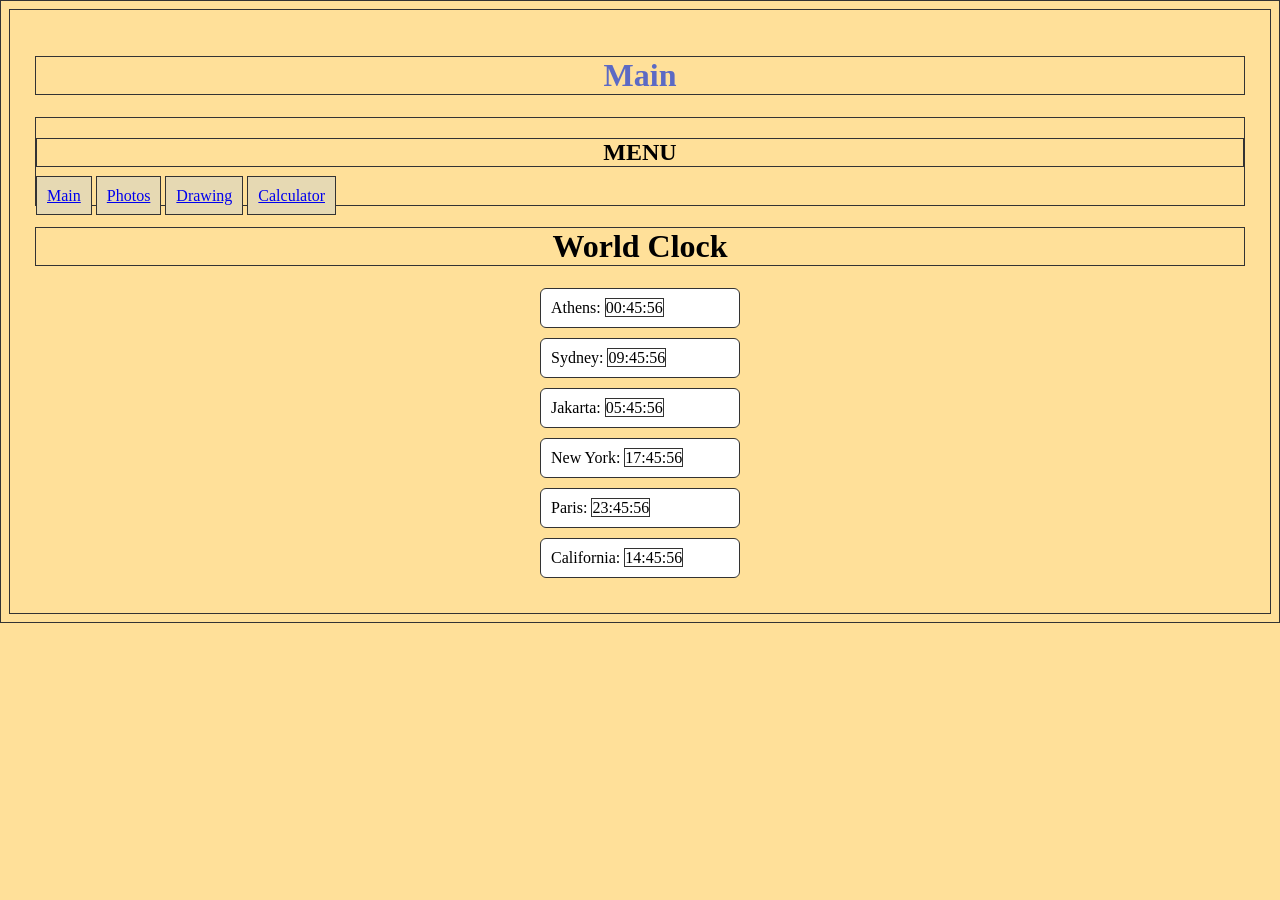
==== index.html @ 5a039836 "Update index.html" ====
<!DOCTYPE html>
<html>
  <head>
    <title>Interesting Stuff</title>
    <meta name="viewport" content="width=device-width, initial-scale=1.0">
    <link rel="stylesheet" href="styles.css" />
  </head>
  <body>
            <h1 class="title" >Main</h1>
      <div>
    <h2>MENU</h2>
    <a class="menu" href="index.html">Main</a>
    <a class="menu" href="photos.html">Photos</a>
<a class="menu" href="drawing.html">Drawing</a>
<a class="menu" href="calculator.html">Calculator</a>
    </div>
      
<h1>World Clock</h1>

<div class="city">Athens: <span id="athens"></span></div>
<div class="city">Sydney: <span id="sydney"></span></div>
<div class="city">Jakarta: <span id="jakarta"></span></div>
<div class="city">New York: <span id="newyork"></span></div>
<div class="city">Paris: <span id="paris"></span></div>
<div class="city">California: <span id="california"></span></div>


<script src="script.js"></script>

  </body>
</html>
---- styles.css ----
body{
  padding: 25px;
  background-color:#FFE099;
}
.title {
	color: #5C6AC4;
}

.image-card{
  text-align:center;
  width:320px;
  margin:auto;
}

.image{
  display:block;
  width:320px;
  height:220px;
  margin:auto;
}

.aim {
  padding-block:80px;
}

.menu {
  padding: 10px;
  background-color:#E6D9B3;
}

h1 {
  text-align:center;
}


.cat-text {
  color:#E37C30;
  
}

.city{
background:white;
margin:10px auto;
padding:10px;
width:200px;
border-radius:6px;
}

h2 {
text-align:center;
}


button {
   width: 70px;      /* bigger width */
    height: 70px;     /* bigger height */
    font-size: 24px;  /* bigger text */
    margin: 4px;      /* spacing between buttons */
    border-radius: 8px; /* optional: rounded corners */
}



* {
   border:1px solid #333;
box-sizing: border-box;
}
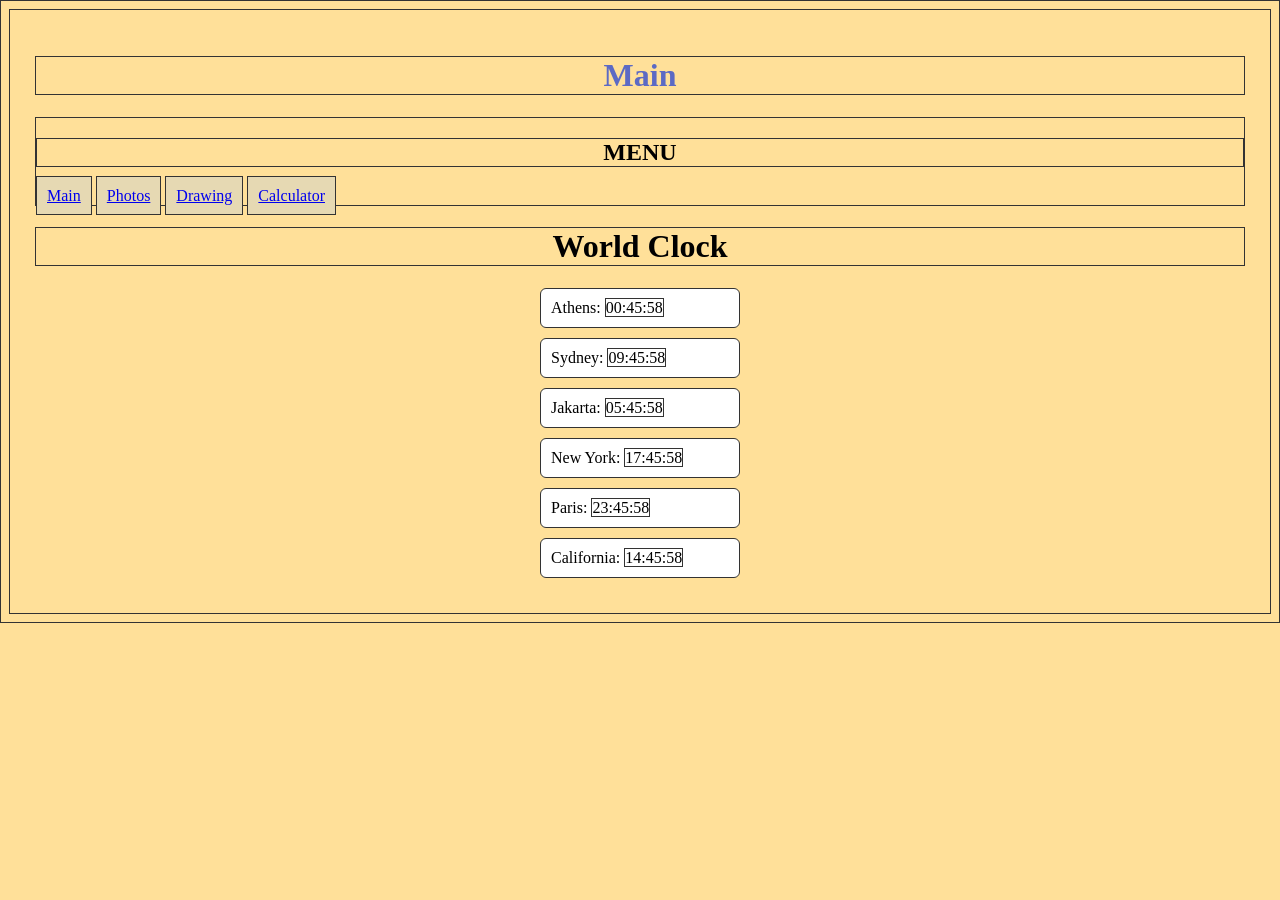
==== commit 412ae8d6: "Update index.html" ====
--- a/index.html
+++ b/index.html
@@ -1,5 +1,5 @@
 <!DOCTYPE html>
-<html>
+<html class="hhh">
   <head>
     <title>Interesting Stuff</title>
     <meta name="viewport" content="width=device-width, initial-scale=1.0">
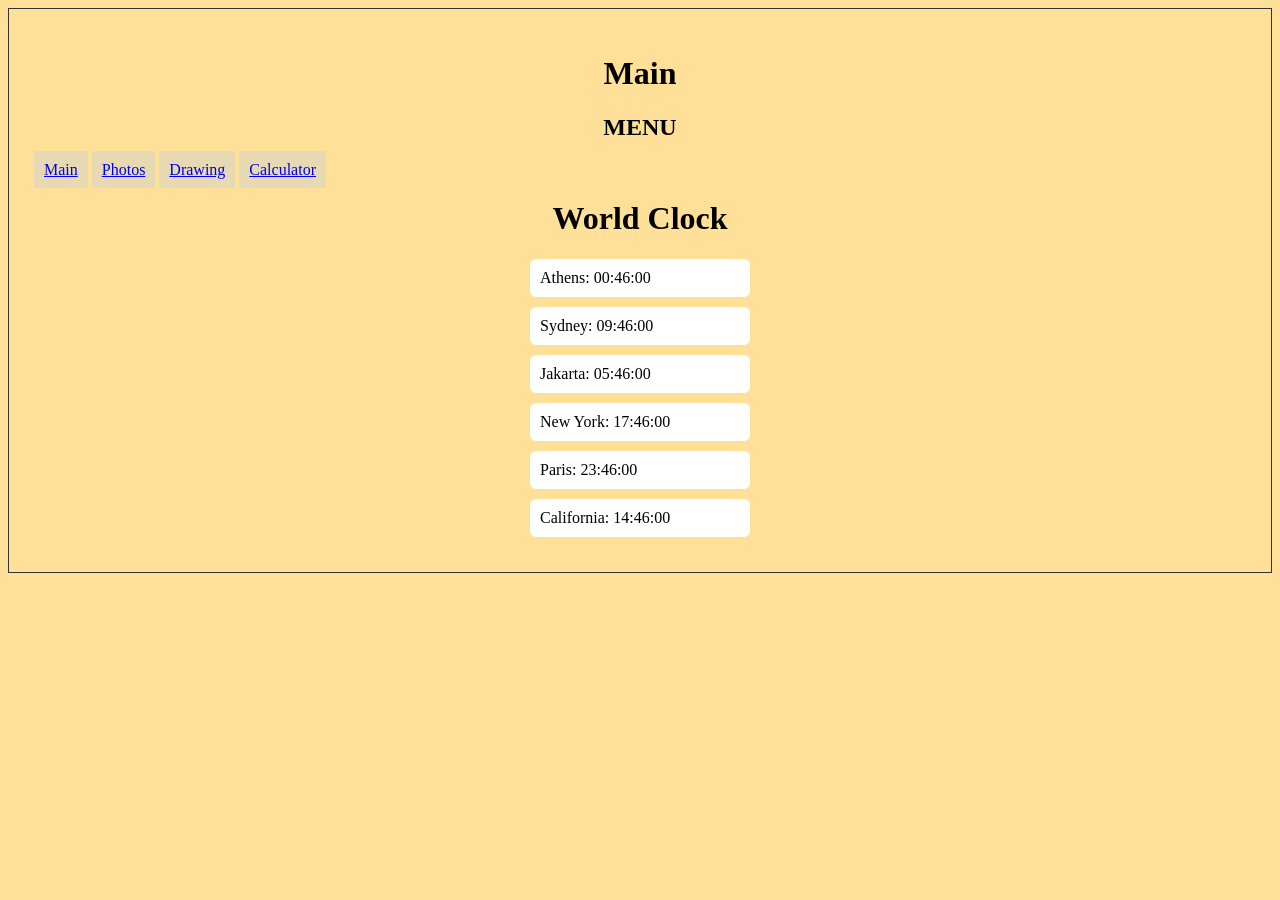
==== commit cc906e51: "Update index.html" ====
--- a/index.html
+++ b/index.html
@@ -1,5 +1,5 @@
 <!DOCTYPE html>
-<html class="hhh">
+<html>
   <head>
     <title>Interesting Stuff</title>
     <meta name="viewport" content="width=device-width, initial-scale=1.0">
--- a/styles.css
+++ b/styles.css
@@ -1,6 +1,10 @@
 body{
   padding: 25px;
   background-color:#FFE099;
+  border:1px solid #333;
+  box-sizing: border-box;
+}
+
 }
 .title {
 	color: #5C6AC4;
@@ -61,7 +65,3 @@
 
 
 
-* {
-   border:1px solid #333;
-box-sizing: border-box;
-}
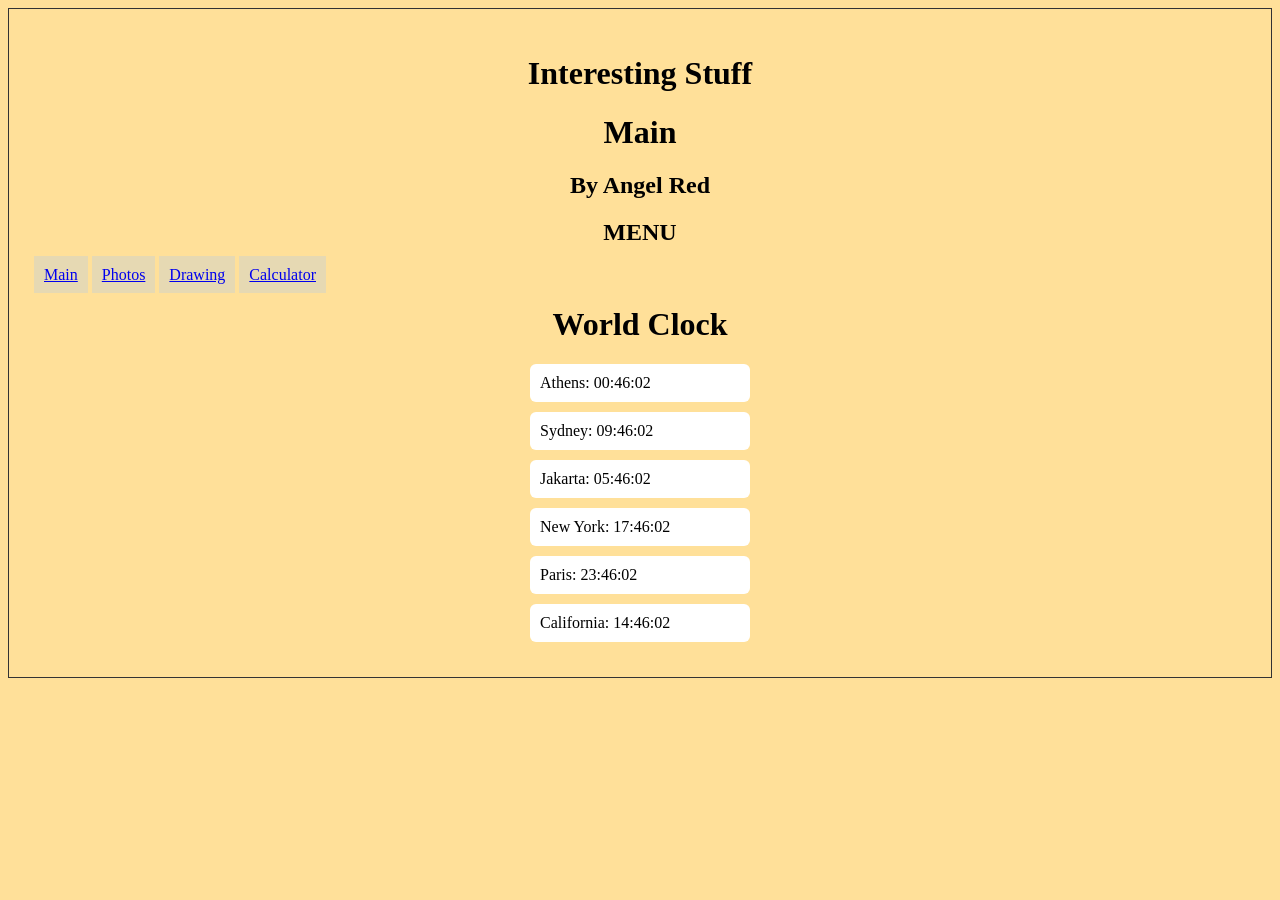
==== commit 9f5ed00f: "Update index.html" ====
--- a/index.html
+++ b/index.html
@@ -6,7 +6,9 @@
     <link rel="stylesheet" href="styles.css" />
   </head>
   <body>
+<h1 class="title" >Interesting Stuff</h1>
             <h1 class="title" >Main</h1>
+<h2>By Angel Red</h2>
       <div>
     <h2>MENU</h2>
     <a class="menu" href="index.html">Main</a>
--- a/styles.css
+++ b/styles.css
@@ -1,8 +1,6 @@
 body{
   padding: 25px;
   background-color:#FFE099;
-  border:1px solid #333;
-  box-sizing: border-box;
 }
 
 }
@@ -63,5 +61,14 @@
     border-radius: 8px; /* optional: rounded corners */
 }
 
+input {
+ width:100px;
+height:20px;
+font-size:12px;
+margin:4px;
+}
 
+body {
+    border: 1px solid #333;
+}
 
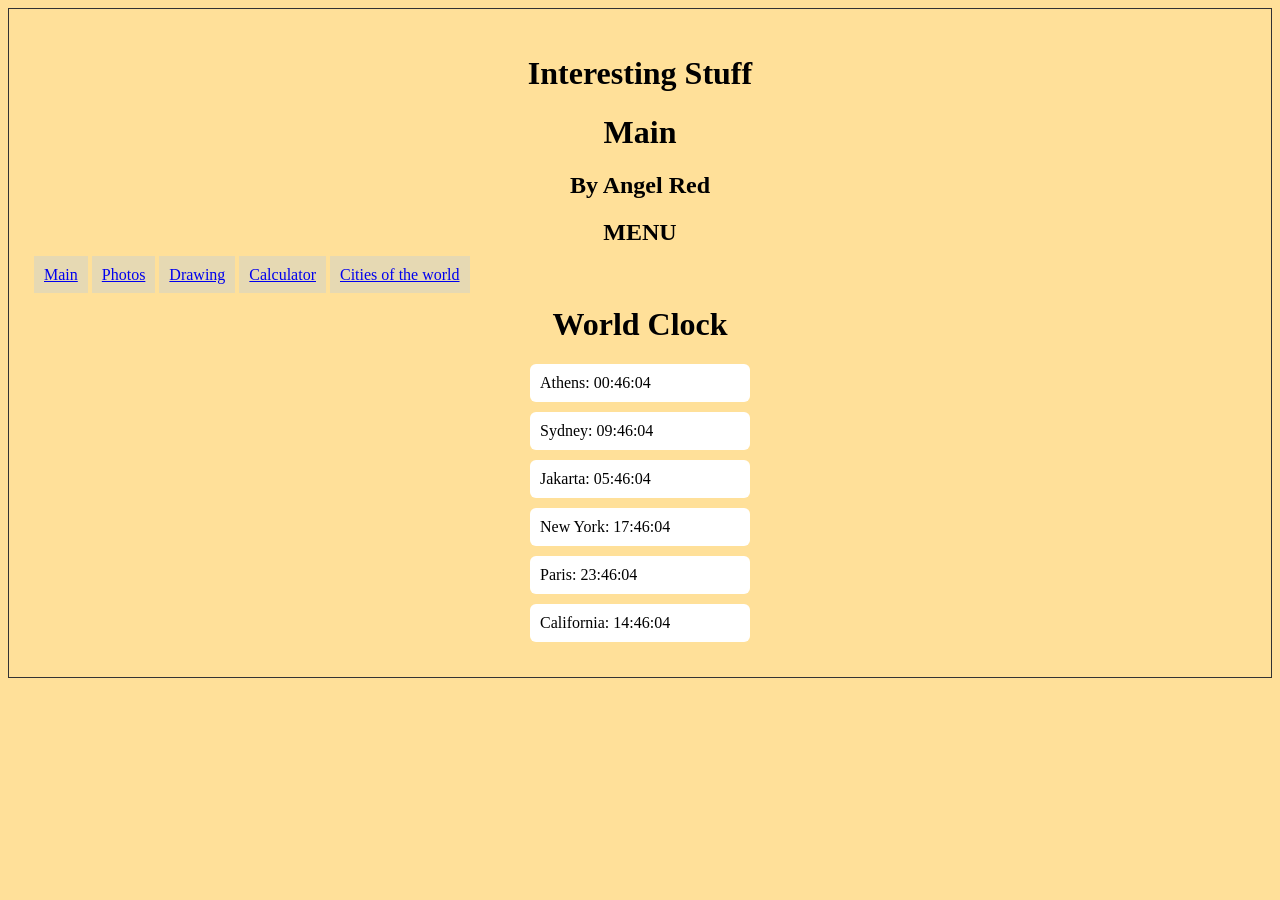
==== commit ee730197: "Update index.html" ====
--- a/index.html
+++ b/index.html
@@ -15,6 +15,7 @@
     <a class="menu" href="photos.html">Photos</a>
 <a class="menu" href="drawing.html">Drawing</a>
 <a class="menu" href="calculator.html">Calculator</a>
+<a class="menu" href="cities.html">Cities of the world</a>
     </div>
       
 <h1>World Clock</h1>
--- a/styles.css
+++ b/styles.css
@@ -72,3 +72,7 @@
     border: 1px solid #333;
 }
 
+disp{
+padding:10px;
+
+}
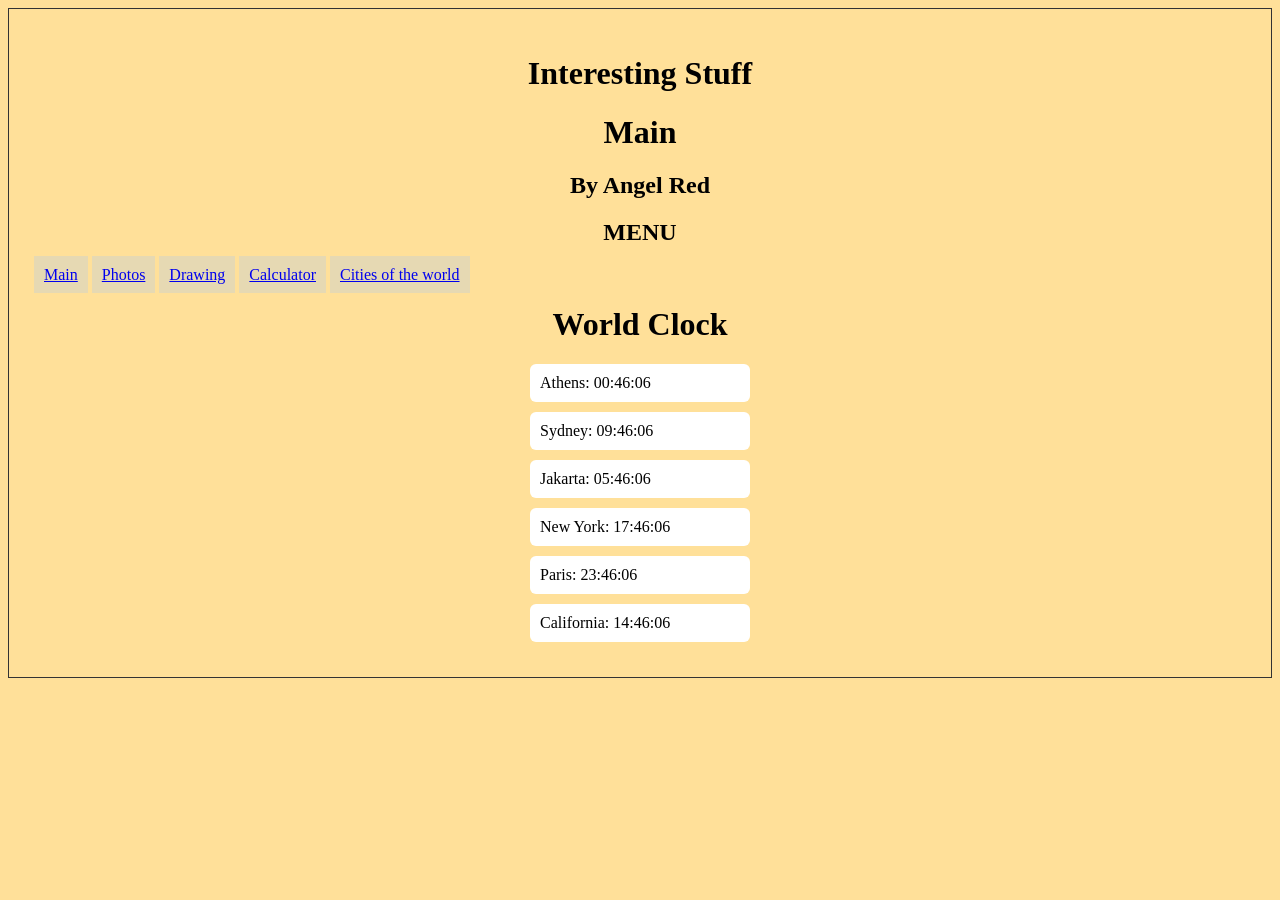
==== commit 4627c2af: "Update index.html" ====
--- a/index.html
+++ b/index.html
@@ -9,7 +9,7 @@
 <h1 class="title" >Interesting Stuff</h1>
             <h1 class="title" >Main</h1>
 <h2>By Angel Red</h2>
-      <div>
+      <div class="menublock">
     <h2>MENU</h2>
     <a class="menu" href="index.html">Main</a>
     <a class="menu" href="photos.html">Photos</a>
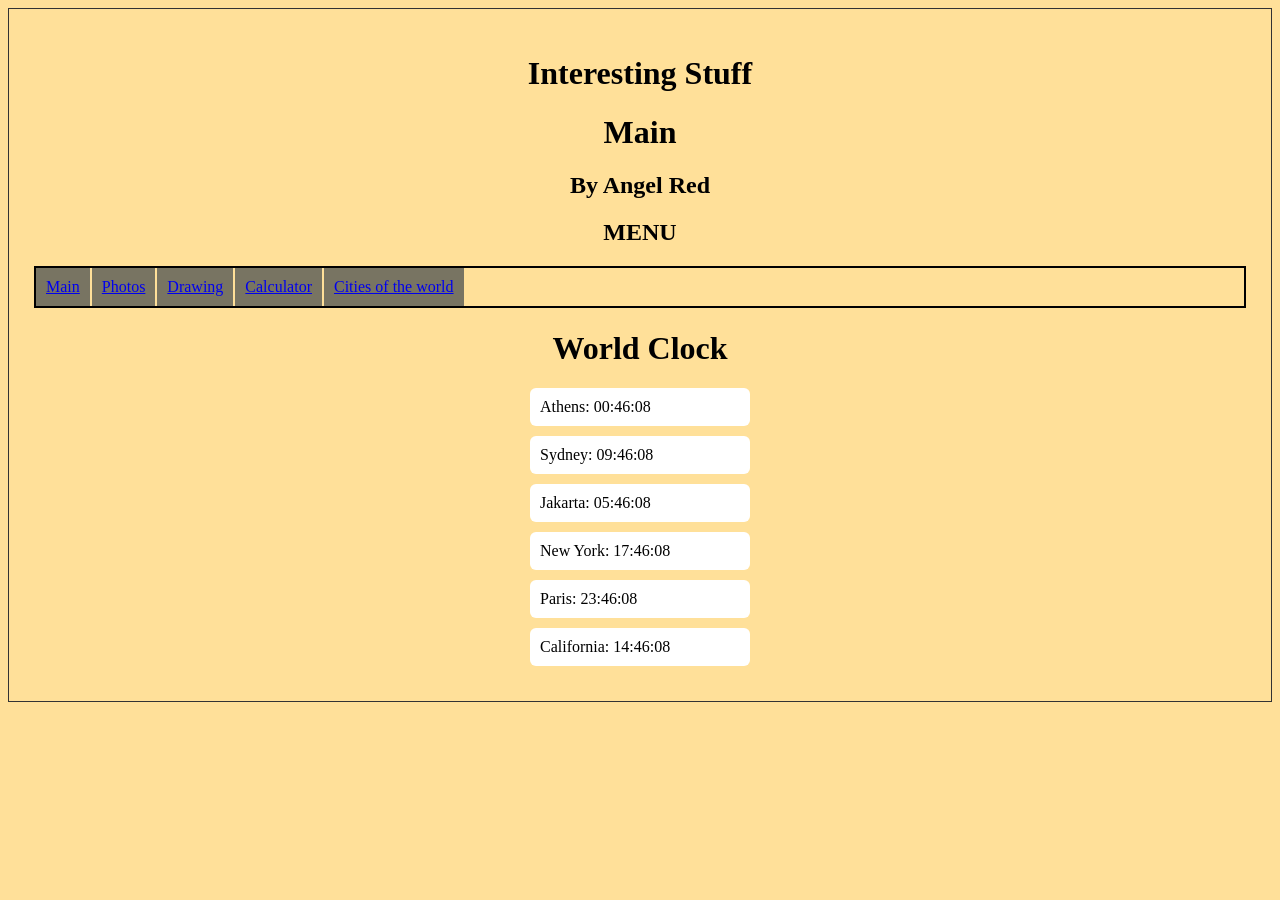
==== commit 4211910e: "Update index.html" ====
--- a/index.html
+++ b/index.html
@@ -9,8 +9,8 @@
 <h1 class="title" >Interesting Stuff</h1>
             <h1 class="title" >Main</h1>
 <h2>By Angel Red</h2>
+<h2>MENU</h2>
       <div class="menublock">
-    <h2>MENU</h2>
     <a class="menu" href="index.html">Main</a>
     <a class="menu" href="photos.html">Photos</a>
 <a class="menu" href="drawing.html">Drawing</a>
--- a/styles.css
+++ b/styles.css
@@ -27,7 +27,7 @@
 
 .menu {
   padding: 10px;
-  background-color:#E6D9B3;
+  background-color:#787462;
 }
 
 h1 {
@@ -72,7 +72,17 @@
     border: 1px solid #333;
 }
 
-disp{
+.disp{
 padding:10px;
 
+}
+
+.menublock {
+   padding:auto;
+   border:2px solid #000;
+   box-sizing:border-box;
+   margin:auto;
+   display: flex;
+   flex-wrap: wrap;  
+   gap: 2px; 
 }
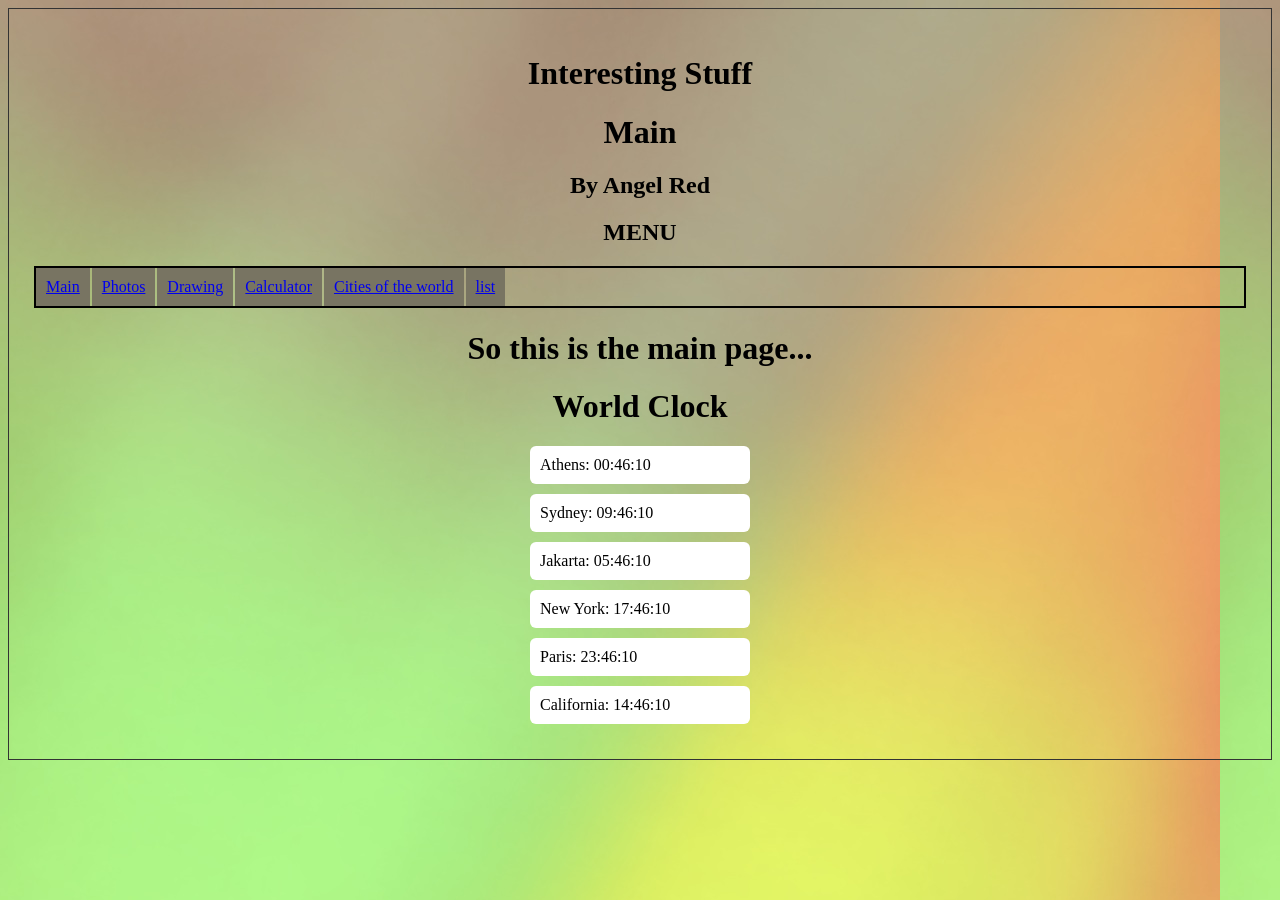
==== commit c0bfc2dd: "Add link to list.html in the navigation menu" ====
--- a/index.html
+++ b/index.html
@@ -16,7 +16,12 @@
 <a class="menu" href="drawing.html">Drawing</a>
 <a class="menu" href="calculator.html">Calculator</a>
 <a class="menu" href="cities.html">Cities of the world</a>
+<a class="menu" href="list.html">list</a>
     </div>
+
+
+<h1> So this is the main page... <h1>
+
       
 <h1>World Clock</h1>
 
--- a/styles.css
+++ b/styles.css
@@ -1,6 +1,6 @@
 body{
   padding: 25px;
-  background-color:#FFE099;
+  background-image:url('bg.jpg');
 }
 
 }
